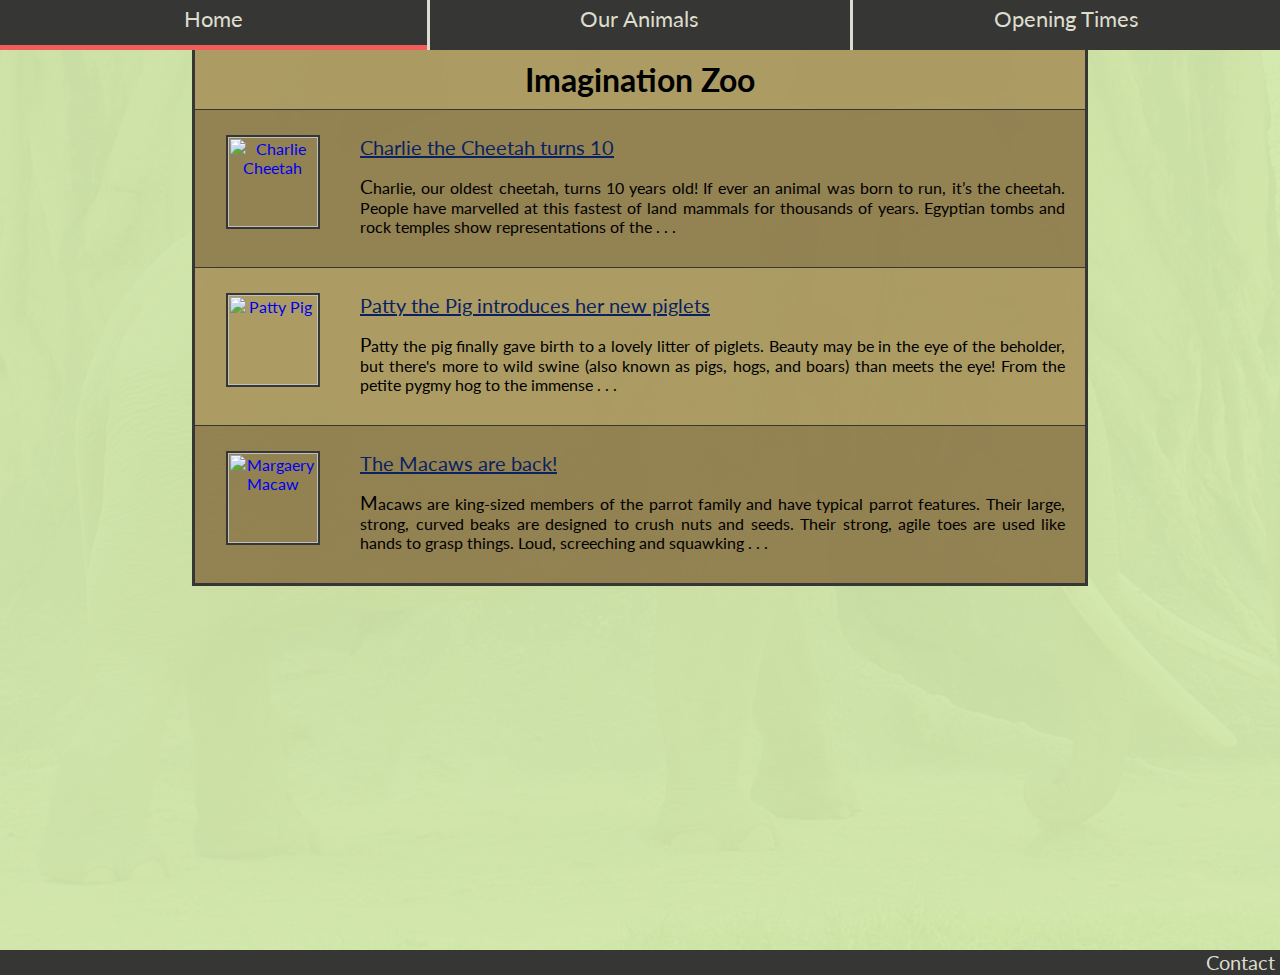
==== index.html @ d5e90212 "some changes with pics and stuff" ====
<!DOCTYPE HTML PUBLIC "-//W3C//DTD HTML 3.2 Final//EN">
<html>
  <head>
	<meta http-equiv="Content-Type" content="text/html; charset=UTF-8">
	<title>Imagination Zoo</title>
	<link rel="stylesheet" type="text/css" href="http://fonts.googleapis.com/css?family=Lato">
	<link rel="stylesheet" type="text/css" href="css/main.css">
	<link rel="stylesheet" href="http://maxcdn.bootstrapcdn.com/font-awesome/4.3.0/css/font-awesome.min.css">
	<script src="http://ajax.googleapis.com/ajax/libs/jquery/1.11.3/jquery.min.js"></script>
	<script src="js/init.js"></script>
  </head>
 
  <body onload='changeImage(25)'>
	<header>
		<div class="topbar topbar-left active">
		<a href="index.html">
			<div class="inner-topbar">Home</div>
		</a>
		</div>
		<div class="topbar topbar-mid">
		<a href="animals.html">
			<div class="inner-topbar">Our Animals</div>
		</a>
		</div>
		<div class="topbar topbar-right">
		<a href="openingtimes.html">
			<div class="inner-topbar">Opening Times</div>
		</a>
		</div>
	</header>
	<div id="main">
		<div id="bg-container"></div>
		<div id="bg-container-solidcolour"></div>
		<div class="float-left"></div>
		<div class="float-right"></div>
		<div class="float-fill">
			<div class="info">
				<h1>Imagination Zoo</h1>
				<div class="segment segment-odd">
					<div class="segment-left">
						<a href="cheetah.html">
							<img class="article-img" src="http://www.stockvault.net/data/2010/10/12/115317/small.jpg" alt="Charlie Cheetah">
						</a>
					</div>
					<a class = "article-title" href="cheetah.html">Charlie the Cheetah turns 10</a>
					<p class="preview">
						Charlie, our oldest cheetah, turns 10 years old! <br>
						If ever an animal was born to run, it’s the cheetah. People have marvelled at this fastest of land mammals for thousands of years. Egyptian tombs and rock temples show representations of the cheetah, and many ancient cultures used the cheetah for its hunting prowess, much the way falcons are used in many countries to accompany hunters. The cheetah has adorned the courts of kings, queens, and emperors, and its amazing grace and beauty still captive the world today.
					</p>
				</div>
				<div class="segment">
					<div class="segment-left">
						<a href="pig.html">
							<img class="article-img" src="http://www.stockvault.net/data/2011/01/01/116804/small.jpg" alt="Patty Pig">
						</a>
					</div>
					<a class = "article-title" href="pig.html">Patty the Pig introduces her new piglets</a>
					<p class="preview">
						Patty the pig finally gave birth to a lovely litter of piglets.
						<br>
						Beauty may be in the eye of the beholder, but there's more to wild swine (also known as pigs, hogs, and boars) than meets the eye! From the petite pygmy hog to the immense Eurasian wild pig, swine are fascinating animals. Each species has its own distinctive look, behaviour, and geographic region but shares many traits: strength, resourcefulness, and intelligence.
					</p>
				</div>
				<div class="segment segment-odd">
					<div class="segment-left">
						<a href="macaws.html">
							<img class="article-img" src="http://www.stockvault.net/data/2010/02/15/113075/small.jpg" alt="Margaery Macaw">
						</a>
					</div>
					<a class = "article-title" href="macaws.html">The Macaws are back!</a>
					<p class="preview">
						Macaws are king-sized members of the parrot family and have typical parrot features. Their large, strong, curved beaks are designed to crush nuts and seeds. Their strong, agile toes are used like hands to grasp things. Loud, screeching and squawking voices help make their presence known in dense rain forests. They are also famous for their bright colours, which seem bold and conspicuous to us but actually blend in well with the green leaves, red and yellow fruits, and bluish shadows of the forest homes.
					</p>
				</div>
			</div>
		</div>
		<div id="footer">
			<a class="footer-content" href="contact.html">Contact</a>
		</div>
	</div>
	
	<script src="js/index.js"></script>
  </body>
</html>
---- css/main.css ----
/* /// Page Structure \\\ */

html, body {
	height: 100%;
	width: 100%;
}

html {
	font-family: "Lato", "Arial";
	padding: 0px;
	margin: 0px;
}

body {
	padding: 0;
	margin: 0;
}

header, #footer {
	width: 100%; 
	background-color: #363635;
	display: table;
}

header {
	height: 50px;
}

#main {
	position: relative;
	width: 100%;
}

.float-left, .float-right {
	width: 15%;
	height: 100%;
}

div#footer {
	height: 25px;
}

/* /// Page Structure END \\\ */


/* /// Main Background \\\ */

#bg-container {
	z-index: -2;
	position: absolute;
	height: 100%;
	width: 100%;
	background: url("../res/elephant.jpg");
	background-attachment: fixed;
	background-repeat: no-repeat;
	background-position: center;
	background-size: cover;
}

#bg-container-solidcolour {
	z-index: -1;
	position: absolute;
	height: 100%;
	width: 100%;
	background-color: rgba(131, 191, 23, 0.35);
}

/* /// Main Background END \\\ */


/* /// Header \\\ */

.topbar.active {
	border-bottom: 5px solid #F15D58;
}

div.topbar {
	width: 33%;
	height: 100%;
	display: table-cell;
	vertical-align: middle;
}

div.topbar-mid {
	border-left: solid #DCDDCD;
	border-right: solid #DCDDCD;
}

div.inner-topbar {
	width: 100%;
	height: 100%;
	margin: 0 auto;
	display: inline-block;
	font-size: 22px;
	color: #DCDDCD;
	text-decoration: none;
	text-align: center; 
	padding-top: 10px;
}

topbar a {
	height: 100%;
}

/* /// Header END \\\ */


/* /// Sidebars \\\ */

#main .float-left {
	float: left;
	left: 0px;
}

#main .float-right {
	float: right;
	right: 0px;
}

/* /// Sidebars END \\\ */


/* /// Mid-section \\\ */

.float-fill {
	background-color: rgba(166, 143, 88, 0.85);
	padding: 0;
	overflow: auto; 
	border-left: solid #363635;
	border-right: solid #363635;
	border-bottom: solid #363635;
}

.float-fill h1 {
	text-align: center;
	margin-top: 10px;
	margin-bottom: 10px;
}

/* /// Mid-section END \\\ */


/* /// Page Article / Segments \\\ */

.article-title {
	color: #0B2260;
	font-size: 20px;
}

.article-img {
	border: solid #363635;
	border-width: 2px;
	max-width: 150px;
	height: 90px;
}

.preview {
	text-align: justify;
	padding: 0 20px;
}

.segment {
	padding-top: 25px;
	padding-bottom: 15px;
	border-top: 1px solid #363635;
	position: relative;
}

.segment-odd {
	background-color: rgba(121, 104, 64, 0.5);
}

.segment .segment-left {
	text-align: center;
	float: left;
	display: inline-block;
	width: 155px;
	height: 100px;
	margin-right: 10px;
}

.preview::first-letter {
	font-size: 1.2em;
}

/* /// Page Article / Segments END \\\ */


/* /// Footer \\\ */

.footer-content {
	height: 100%;
	float: right;
	text-decoration: none;
	color: #DCDDCD;
	padding-right: 5px;
	display: table-cell;
	vertical-align: middle;
	font-size: 20px;
}

/* /// Footer END \\\ */


/* /// Uncategorised \\\ */

.sub-title, div.opentimes {
	text-align: center;
	padding-top: 2px;
	padding-bottom: 2px;
}

.sub-title {
	margin-top: 5px;
	margin-bottom: 10px;
}

/* /// Uncategorised END \\\ */
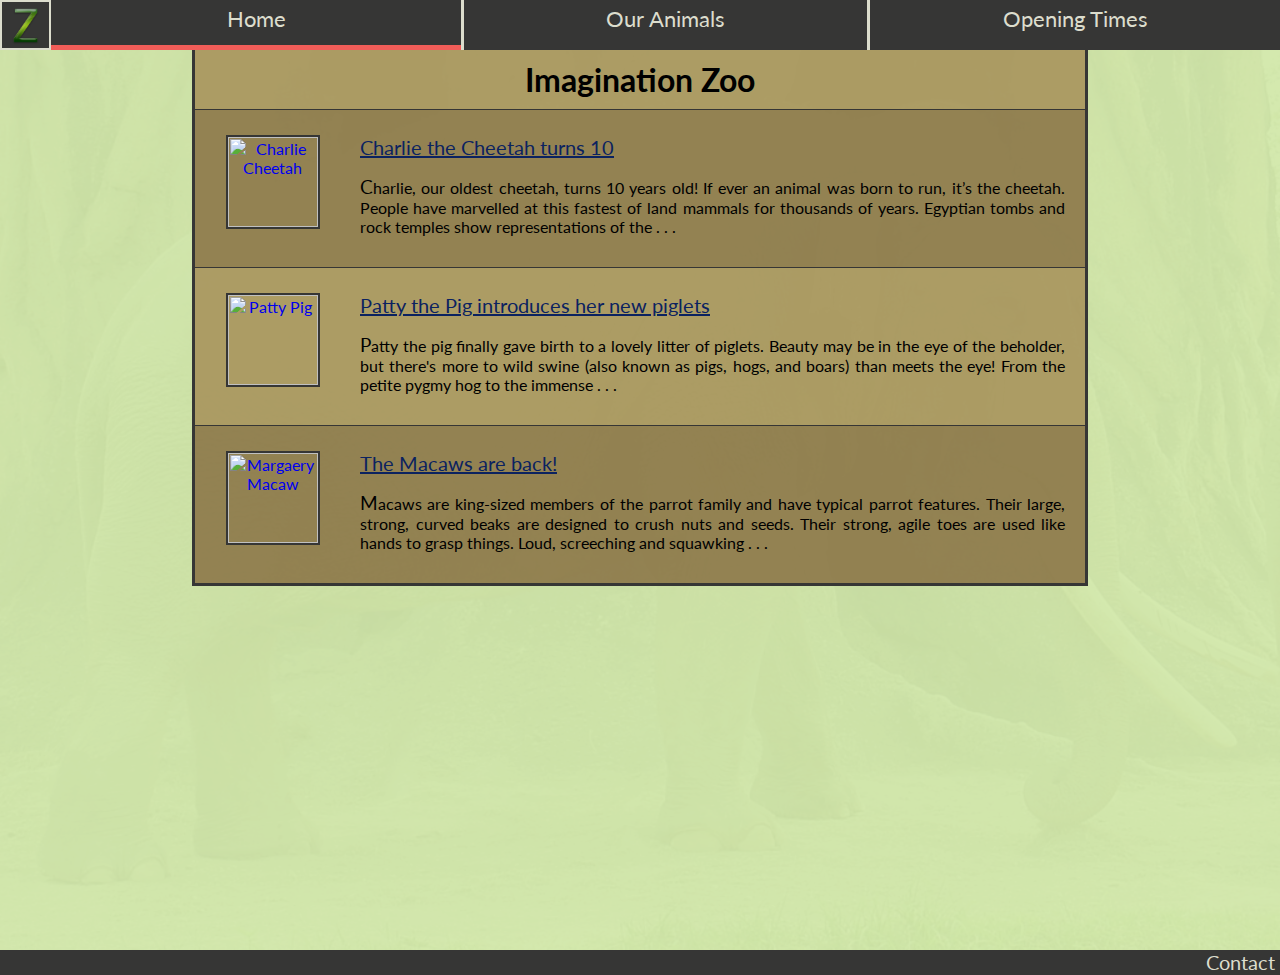
==== commit 93e3250b: "shitty icon added and same shitty img added as header logo" ====
--- a/index.html
+++ b/index.html
@@ -8,10 +8,15 @@
 	<link rel="stylesheet" href="http://maxcdn.bootstrapcdn.com/font-awesome/4.3.0/css/font-awesome.min.css">
 	<script src="http://ajax.googleapis.com/ajax/libs/jquery/1.11.3/jquery.min.js"></script>
 	<script src="js/init.js"></script>
+	<link rel="icon" type="image/png" href="res/favicon-32x32.png" sizes="32x32" />
+	<link rel="icon" type="image/png" href="res/favicon-16x16.png" sizes="16x16" />
   </head>
  
   <body onload='changeImage(25)'>
 	<header>
+		<div id="topbar-logo">
+			<img src="res/logo.png"/>
+		</div>
 		<div class="topbar topbar-left active">
 		<a href="index.html">
 			<div class="inner-topbar">Home</div>
--- a/css/main.css
+++ b/css/main.css
@@ -70,12 +70,23 @@
 
 /* /// Header \\\ */
 
+#topbar-logo {
+	text-align: center;
+	display: table-cell;
+	vertical-align: middle;
+	border: 2px solid #DCDDCD;
+}
+
+#topbar-logo img {
+	height: 45px;
+}
+
 .topbar.active {
 	border-bottom: 5px solid #F15D58;
 }
 
 div.topbar {
-	width: 33%;
+	width: 32%;
 	height: 100%;
 	display: table-cell;
 	vertical-align: middle;
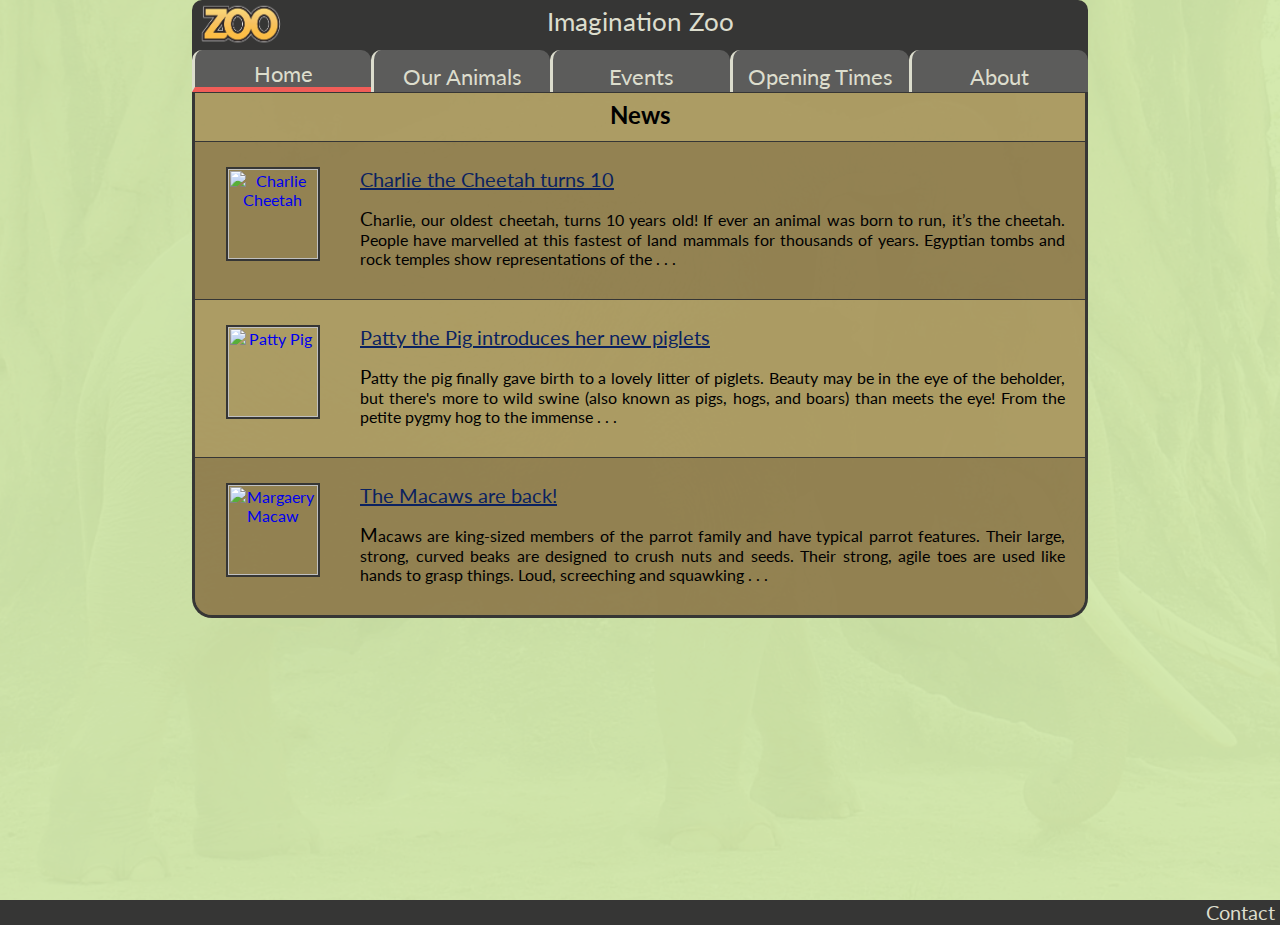
==== commit ea3d32b9: "new logo, new base layout, wireframes" ====
--- a/index.html
+++ b/index.html
@@ -13,34 +13,49 @@
   </head>
  
   <body onload='changeImage(25)'>
-	<header>
-		<div id="topbar-logo">
-			<img src="res/logo.png"/>
-		</div>
-		<div class="topbar topbar-left active">
-		<a href="index.html">
-			<div class="inner-topbar">Home</div>
-		</a>
-		</div>
-		<div class="topbar topbar-mid">
-		<a href="animals.html">
-			<div class="inner-topbar">Our Animals</div>
-		</a>
-		</div>
-		<div class="topbar topbar-right">
-		<a href="openingtimes.html">
-			<div class="inner-topbar">Opening Times</div>
-		</a>
-		</div>
-	</header>
 	<div id="main">
 		<div id="bg-container"></div>
 		<div id="bg-container-solidcolour"></div>
 		<div class="float-left"></div>
 		<div class="float-right"></div>
+		<div id="header">
+			<div id="top-topbar">
+				<div id="topbar-logo">
+					<img src="res/logo_new.png"/>
+				</div>
+				<p class="topbar-title">Imagination Zoo</p>
+			</div>
+			<div id="btm-topbar">
+				<div class="topbar topbar-left active">
+				<a href="index.html">
+					<div class="inner-topbar">Home</div>
+				</a>
+				</div>
+				<div class="topbar">
+				<a href="animals.html">
+					<div class="inner-topbar">Our Animals</div>
+				</a>
+				</div>
+				<div class="topbar">
+				<a href="events.html">
+					<div class="inner-topbar">Events</div>
+				</a>
+				</div>
+				<div class="topbar">
+				<a href="openingtimes.html">
+					<div class="inner-topbar">Opening Times</div>
+				</a>
+				</div>
+				<div class="topbar">
+				<a href="about.html">
+					<div class="inner-topbar">About</div>
+				</a>
+				</div>
+			</div>
+		</div>
 		<div class="float-fill">
 			<div class="info">
-				<h1>Imagination Zoo</h1>
+				<h2 class="sub-title">News</h2>
 				<div class="segment segment-odd">
 					<div class="segment-left">
 						<a href="cheetah.html">
--- a/css/main.css
+++ b/css/main.css
@@ -16,14 +16,21 @@
 	margin: 0;
 }
 
-header, #footer {
+#header {
+	border-top-left-radius: 10px;
+	border-top-right-radius: 10px;
+	height: 50px;
+	width: 70%;
+	display: table;
+	background-color: #363635;
+	border-bottom: 1px solid #363635;
+}
+
+#footer {
 	width: 100%; 
 	background-color: #363635;
 	display: table;
-}
-
-header {
-	height: 50px;
+	margin-top: 25px;
 }
 
 #main {
@@ -70,34 +77,56 @@
 
 /* /// Header \\\ */
 
+/* / Top Section \ */
+#top-topbar {
+	width: 100%;
+	height: 50px;
+	text-align: center;
+}
+
+
 #topbar-logo {
 	text-align: center;
 	display: table-cell;
 	vertical-align: middle;
-	border: 2px solid #DCDDCD;
+	position: absolute;
 }
 
 #topbar-logo img {
-	height: 45px;
+	height: 50px;
+	width: 100px;
+}
+
+.topbar-title {
+	margin: 0;
+	display: inline-block;
+	padding-top: 5px;
+	font-size: 26px;
+	color: #DCDDCD;
+}
+
+/* / Bottom Section \ */
+#btm-topbar {
+	width: 100%;
+	display: table;
 }
 
 .topbar.active {
 	border-bottom: 5px solid #F15D58;
 }
 
-div.topbar {
-	width: 32%;
+.topbar {
+	border-top-left-radius: 10px;
+	border-top-right-radius: 10px;
+	width: 20%;
 	height: 100%;
 	display: table-cell;
+	background-color: #5C5C5B;
+	border-left: solid #DCDDCD;
 	vertical-align: middle;
 }
 
-div.topbar-mid {
-	border-left: solid #DCDDCD;
-	border-right: solid #DCDDCD;
-}
-
-div.inner-topbar {
+.inner-topbar {
 	width: 100%;
 	height: 100%;
 	margin: 0 auto;
@@ -109,9 +138,10 @@
 	padding-top: 10px;
 }
 
-topbar a {
-	height: 100%;
-}
+/* Un-centres text vertically because fuck css
+/*.topbar a {
+	height: 100%;
+}*/
 
 /* /// Header END \\\ */
 
@@ -140,6 +170,8 @@
 	border-left: solid #363635;
 	border-right: solid #363635;
 	border-bottom: solid #363635;
+	border-bottom-left-radius: 20px;
+	border-bottom-right-radius: 20px;
 }
 
 .float-fill h1 {
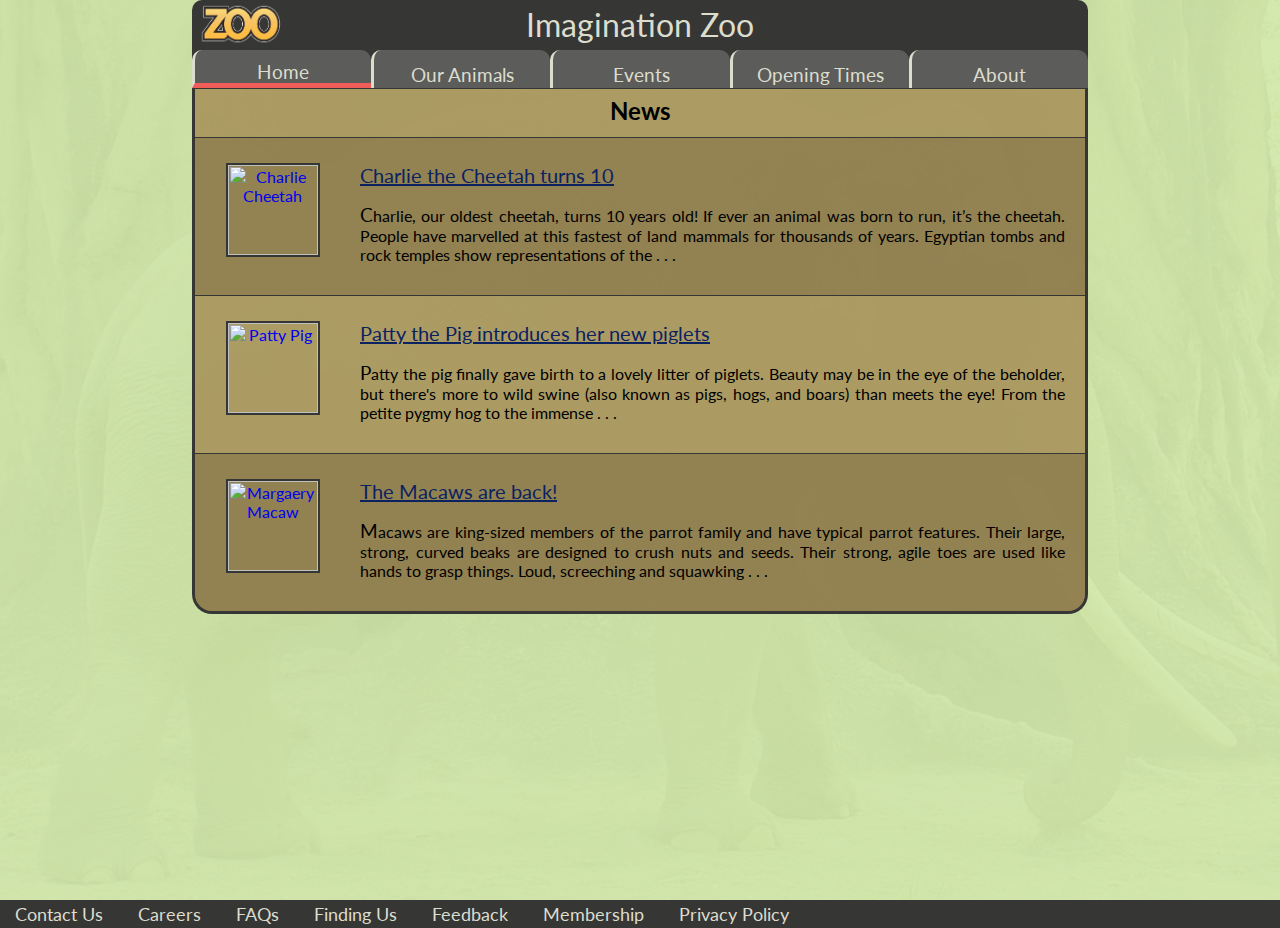
==== commit 02a45042: "some changes, events page added" ====
--- a/index.html
+++ b/index.html
@@ -12,7 +12,7 @@
 	<link rel="icon" type="image/png" href="res/favicon-16x16.png" sizes="16x16" />
   </head>
  
-  <body onload='changeImage(25)'>
+  <body onload='changeImage(20)'>
 	<div id="main">
 		<div id="bg-container"></div>
 		<div id="bg-container-solidcolour"></div>
@@ -23,10 +23,11 @@
 				<div id="topbar-logo">
 					<img src="res/logo_new.png"/>
 				</div>
+				<div id="topbar-right-balance"></div>
 				<p class="topbar-title">Imagination Zoo</p>
 			</div>
 			<div id="btm-topbar">
-				<div class="topbar topbar-left active">
+				<div class="topbar active">
 				<a href="index.html">
 					<div class="inner-topbar">Home</div>
 				</a>
@@ -95,7 +96,13 @@
 			</div>
 		</div>
 		<div id="footer">
-			<a class="footer-content" href="contact.html">Contact</a>
+			<a class="footer-content-first" href="contact.html">Contact Us</a>
+			<a class="footer-content" href="careers.html">Careers</a>
+			<a class="footer-content" href="faqs.html">FAQs</a>
+			<a class="footer-content" href="findus.html">Finding Us</a>
+			<a class="footer-content" href="feedback.html">Feedback</a>
+			<a class="footer-content" href="membership.html">Membership</a>
+			<a class="footer-content" href="privacypolicy.html">Privacy Policy</a>
 		</div>
 	</div>
 	
--- a/css/main.css
+++ b/css/main.css
@@ -29,9 +29,16 @@
 #footer {
 	width: 100%; 
 	background-color: #363635;
-	display: table;
 	margin-top: 25px;
-}
+	/* hidden to expand if zoomed in and overflow occurs
+		(not height: auto because floated elements apparently 
+		have 0 height and won't be considered) */
+	overflow: hidden;
+	/* padding to fill out footer since above fits to text size*/
+	padding-top: 3px;
+	padding-bottom: 5px;
+}
+
 
 #main {
 	position: relative;
@@ -41,10 +48,6 @@
 .float-left, .float-right {
 	width: 15%;
 	height: 100%;
-}
-
-div#footer {
-	height: 25px;
 }
 
 /* /// Page Structure END \\\ */
@@ -80,16 +83,23 @@
 /* / Top Section \ */
 #top-topbar {
 	width: 100%;
+	height: auto;
+	text-align: center;
+}
+
+
+#topbar-logo {
+	float: left;
+	display: inline-block;
+	vertical-align: middle;
+}
+
+#topbar-right-balance {
+	float: right;
+	display: inline-block;
+	vertical-align: middle;
 	height: 50px;
-	text-align: center;
-}
-
-
-#topbar-logo {
-	text-align: center;
-	display: table-cell;
-	vertical-align: middle;
-	position: absolute;
+	width: 100px;
 }
 
 #topbar-logo img {
@@ -101,8 +111,11 @@
 	margin: 0;
 	display: inline-block;
 	padding-top: 5px;
-	font-size: 26px;
+	padding-bottom: 5px;
+	font-size: 32px;
 	color: #DCDDCD;
+	position: relative;
+	text-align: center;
 }
 
 /* / Bottom Section \ */
@@ -131,17 +144,18 @@
 	height: 100%;
 	margin: 0 auto;
 	display: inline-block;
-	font-size: 22px;
+	font-size: 19px;
 	color: #DCDDCD;
 	text-decoration: none;
 	text-align: center; 
 	padding-top: 10px;
 }
 
-/* Un-centres text vertically because fuck css
-/*.topbar a {
-	height: 100%;
-}*/
+/* sometimes fucks up vertical alignment, sometimes
+	fixes it - CSS */
+.topbar a {
+	height: 100%;
+}
 
 /* /// Header END \\\ */
 
@@ -231,15 +245,22 @@
 
 /* /// Footer \\\ */
 
-.footer-content {
-	height: 100%;
-	float: right;
+.footer-content, .footer-content-first {
+	height: 20px;
+	float: left;
 	text-decoration: none;
 	color: #DCDDCD;
-	padding-right: 5px;
 	display: table-cell;
 	vertical-align: middle;
-	font-size: 20px;
+	font-size: 18px;
+}
+
+.footer-content-first {
+	padding-left: 15px;
+}
+
+.footer-content {
+	padding-left: 35px;
 }
 
 /* /// Footer END \\\ */
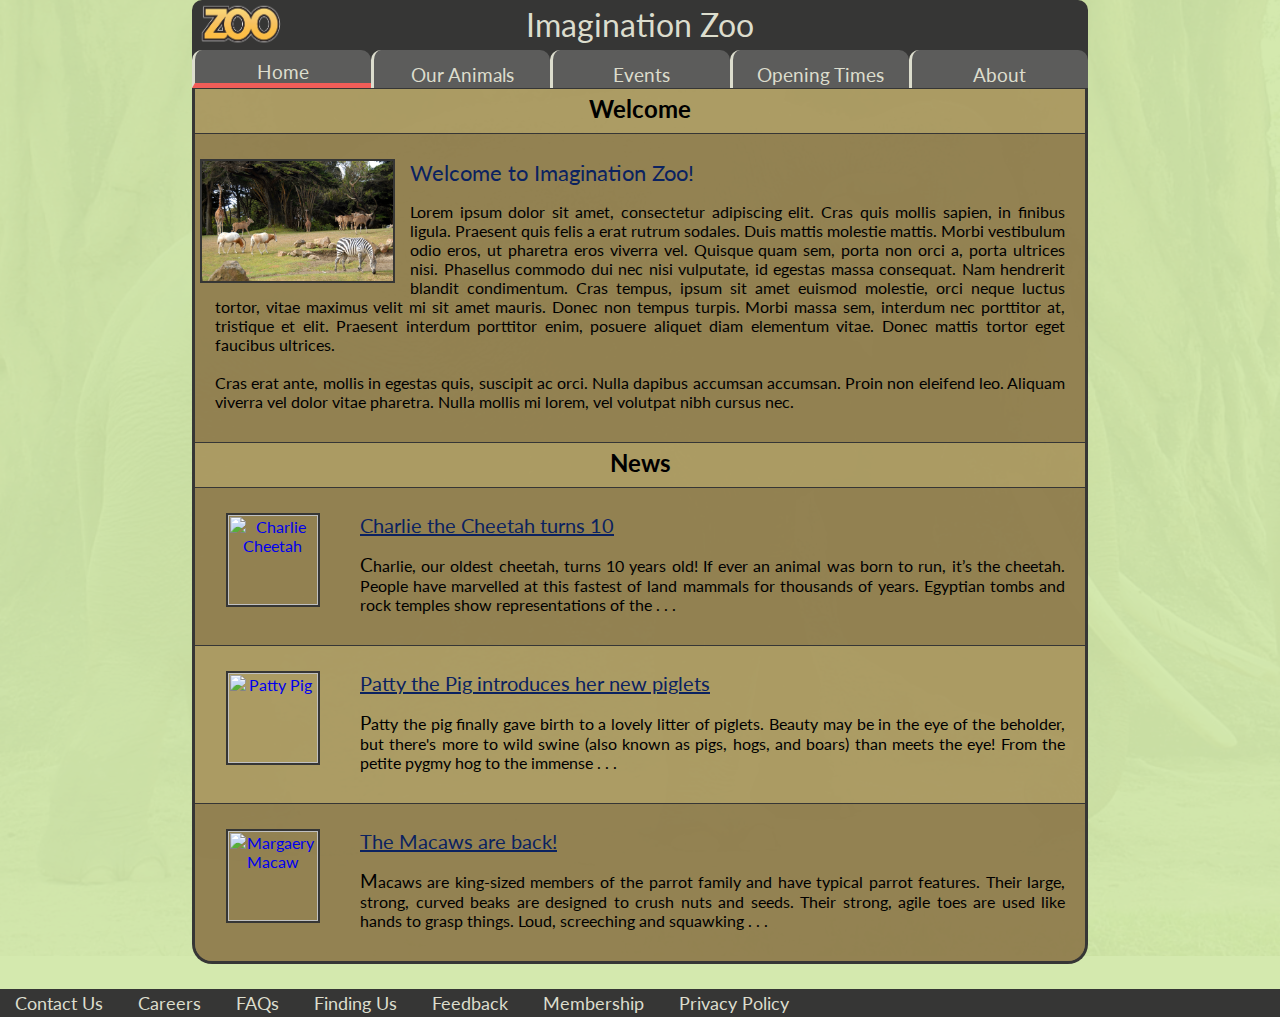
==== commit 8d9c7f98: "homepage wireframe changed to include welcome section, welcome section added to homepage, other shit" ====
--- a/index.html
+++ b/index.html
@@ -56,6 +56,19 @@
 		</div>
 		<div class="float-fill">
 			<div class="info">
+				<h2 class="sub-title">Welcome</h2>
+				<div class="segment segment-odd">
+					<div class="segment-left-large">
+						<img class="article-img-large" src="res/welcome.jpg" alt="Welcome">
+					</div>
+					<p id="title">Welcome to Imagination Zoo!</p>
+					<p class="article">
+						Lorem ipsum dolor sit amet, consectetur adipiscing elit. Cras quis mollis sapien, in finibus ligula. Praesent quis felis a erat rutrum sodales. Duis mattis molestie mattis. Morbi vestibulum odio eros, ut pharetra eros viverra vel. Quisque quam sem, porta non orci a, porta ultrices nisi. Phasellus commodo dui nec nisi vulputate, id egestas massa consequat. Nam hendrerit blandit condimentum. Cras tempus, ipsum sit amet euismod molestie, orci neque luctus tortor, vitae maximus velit mi sit amet mauris. Donec non tempus turpis. Morbi massa sem, interdum nec porttitor at, tristique et elit. Praesent interdum porttitor enim, posuere aliquet diam elementum vitae. Donec mattis tortor eget faucibus ultrices. 
+						<br>
+						<br>
+						Cras erat ante, mollis in egestas quis, suscipit ac orci. Nulla dapibus accumsan accumsan. Proin non eleifend leo. Aliquam viverra vel dolor vitae pharetra. Nulla mollis mi lorem, vel volutpat nibh cursus nec.
+					</p>
+				</div>
 				<h2 class="sub-title">News</h2>
 				<div class="segment segment-odd">
 					<div class="segment-left">
--- a/css/main.css
+++ b/css/main.css
@@ -23,7 +23,6 @@
 	width: 70%;
 	display: table;
 	background-color: #363635;
-	border-bottom: 1px solid #363635;
 }
 
 #footer {
@@ -199,19 +198,37 @@
 
 /* /// Page Article / Segments \\\ */
 
+.article-title, #title {
+	color: #0B2260;
+}
+
+#title {
+	margin-top: 0px;
+	margin-bottom: 0px;
+	font-size: 22px;
+	padding: 0 20px;
+}
+
 .article-title {
-	color: #0B2260;
 	font-size: 20px;
 }
 
-.article-img {
+.article-img, .article-img-large, #zoo-main {
 	border: solid #363635;
 	border-width: 2px;
+}
+
+.article-img {
 	max-width: 150px;
 	height: 90px;
 }
 
-.preview {
+.article-img-large {
+	height: 120px;
+	max-width: 200px;
+}
+
+.preview, .article {
 	text-align: justify;
 	padding: 0 20px;
 }
@@ -227,13 +244,18 @@
 	background-color: rgba(121, 104, 64, 0.5);
 }
 
-.segment .segment-left {
+.segment .segment-left, .segment-left-large {
 	text-align: center;
 	float: left;
 	display: inline-block;
 	width: 155px;
 	height: 100px;
 	margin-right: 10px;
+}
+
+.segment-left-large {
+	width: 205px;
+	height: 125px;
 }
 
 .preview::first-letter {
@@ -266,17 +288,38 @@
 /* /// Footer END \\\ */
 
 
+/* /// About Page \\\ */
+
+img#zoo-main {
+	width: 350px;
+	float: left;
+	margin-left: 15px;
+	margin-right: 15px;
+	margin-bottom: 10px;
+}
+
+#zoo-about {
+	text-align: justify;
+	margin: 0px 15px;
+}
+
+/* /// About Page END \\\ */
+
+
 /* /// Uncategorised \\\ */
 
 .sub-title, div.opentimes {
+	border-top: 1px solid #363635;
 	text-align: center;
 	padding-top: 2px;
 	padding-bottom: 2px;
 }
 
 .sub-title {
-	margin-top: 5px;
-	margin-bottom: 10px;
+	padding-top: 5px;
+	padding-bottom: 10px;
+	margin-top: 0;
+	margin-bottom: 0;
 }
 
 /* /// Uncategorised END \\\ */
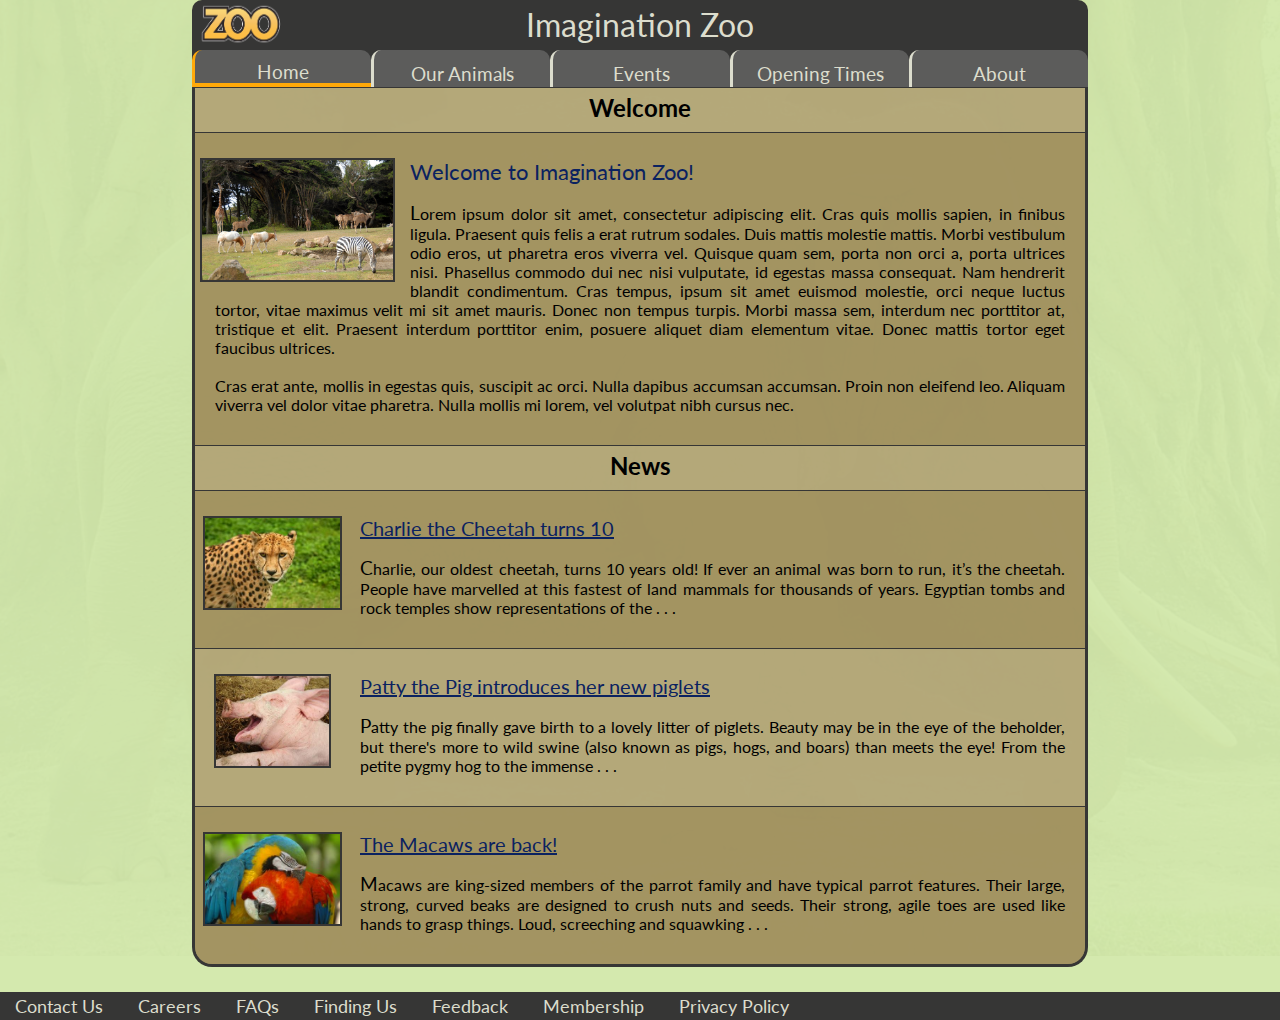
==== commit 1aab2997: "few changes, cleanup, shit" ====
--- a/index.html
+++ b/index.html
@@ -5,7 +5,6 @@
 	<title>Imagination Zoo</title>
 	<link rel="stylesheet" type="text/css" href="http://fonts.googleapis.com/css?family=Lato">
 	<link rel="stylesheet" type="text/css" href="css/main.css">
-	<link rel="stylesheet" href="http://maxcdn.bootstrapcdn.com/font-awesome/4.3.0/css/font-awesome.min.css">
 	<script src="http://ajax.googleapis.com/ajax/libs/jquery/1.11.3/jquery.min.js"></script>
 	<script src="js/init.js"></script>
 	<link rel="icon" type="image/png" href="res/favicon-32x32.png" sizes="32x32" />
@@ -73,7 +72,7 @@
 				<div class="segment segment-odd">
 					<div class="segment-left">
 						<a href="cheetah.html">
-							<img class="article-img" src="http://www.stockvault.net/data/2010/10/12/115317/small.jpg" alt="Charlie Cheetah">
+							<img class="article-img" src="res/cheetah.jpg" alt="Charlie Cheetah">
 						</a>
 					</div>
 					<a class = "article-title" href="cheetah.html">Charlie the Cheetah turns 10</a>
@@ -85,7 +84,7 @@
 				<div class="segment">
 					<div class="segment-left">
 						<a href="pig.html">
-							<img class="article-img" src="http://www.stockvault.net/data/2011/01/01/116804/small.jpg" alt="Patty Pig">
+							<img class="article-img" src="res/pig.jpg" alt="Patty Pig">
 						</a>
 					</div>
 					<a class = "article-title" href="pig.html">Patty the Pig introduces her new piglets</a>
@@ -98,7 +97,7 @@
 				<div class="segment segment-odd">
 					<div class="segment-left">
 						<a href="macaws.html">
-							<img class="article-img" src="http://www.stockvault.net/data/2010/02/15/113075/small.jpg" alt="Margaery Macaw">
+							<img class="article-img" src="res/macaw.jpg" alt="Margaery Macaw">
 						</a>
 					</div>
 					<a class = "article-title" href="macaws.html">The Macaws are back!</a>
--- a/css/main.css
+++ b/css/main.css
@@ -93,6 +93,8 @@
 	vertical-align: middle;
 }
 
+/* serves to balance the logo on the opposite side so the title stays centred
+	(because floated logo ruins centring of title), even on zoom */
 #topbar-right-balance {
 	float: right;
 	display: inline-block;
@@ -124,7 +126,8 @@
 }
 
 .topbar.active {
-	border-bottom: 5px solid #F15D58;
+	border-bottom: 4px solid #FFA909;
+	border-left: solid #FFA909 !important;
 }
 
 .topbar {
@@ -150,8 +153,6 @@
 	padding-top: 10px;
 }
 
-/* sometimes fucks up vertical alignment, sometimes
-	fixes it - CSS */
 .topbar a {
 	height: 100%;
 }
@@ -177,7 +178,7 @@
 /* /// Mid-section \\\ */
 
 .float-fill {
-	background-color: rgba(166, 143, 88, 0.85);
+	background-color: rgba(175, 157, 113, 0.85);
 	padding: 0;
 	overflow: auto; 
 	border-left: solid #363635;
@@ -213,7 +214,21 @@
 	font-size: 20px;
 }
 
-.article-img, .article-img-large, #zoo-main {
+.sub-title, .opentimes {
+	border-top: 1px solid #363635;
+	text-align: center;
+	padding-top: 2px;
+	padding-bottom: 2px;
+}
+
+.sub-title {
+	padding-top: 5px;
+	padding-bottom: 10px;
+	margin-top: 0;
+	margin-bottom: 0;
+}
+
+.article-img, .article-img-large, #article-title-img {
 	border: solid #363635;
 	border-width: 2px;
 }
@@ -241,7 +256,7 @@
 }
 
 .segment-odd {
-	background-color: rgba(121, 104, 64, 0.5);
+	background-color: rgba(145, 127, 73, 0.5);
 }
 
 .segment .segment-left, .segment-left-large {
@@ -258,7 +273,16 @@
 	height: 125px;
 }
 
-.preview::first-letter {
+.return {
+	display: inline-block;
+	margin-left: 15px;
+	color: #0B2260;
+	font-size: 18px;
+	margin-top: 5px;
+	margin-bottom: 5px;
+}
+
+.article::first-letter, .preview::first-letter, #article-about::first-letter {
 	font-size: 1.2em;
 }
 
@@ -288,9 +312,9 @@
 /* /// Footer END \\\ */
 
 
-/* /// About Page \\\ */
-
-img#zoo-main {
+/* /// Large image article pages \\\ */
+
+#article-title-img {
 	width: 350px;
 	float: left;
 	margin-left: 15px;
@@ -298,29 +322,11 @@
 	margin-bottom: 10px;
 }
 
-#zoo-about {
+#article-about {
 	text-align: justify;
 	margin: 0px 15px;
 }
 
-/* /// About Page END \\\ */
-
-
-/* /// Uncategorised \\\ */
-
-.sub-title, div.opentimes {
-	border-top: 1px solid #363635;
-	text-align: center;
-	padding-top: 2px;
-	padding-bottom: 2px;
-}
-
-.sub-title {
-	padding-top: 5px;
-	padding-bottom: 10px;
-	margin-top: 0;
-	margin-bottom: 0;
-}
-
-/* /// Uncategorised END \\\ */
-
+/* /// Large image article pages END \\\ */
+
+
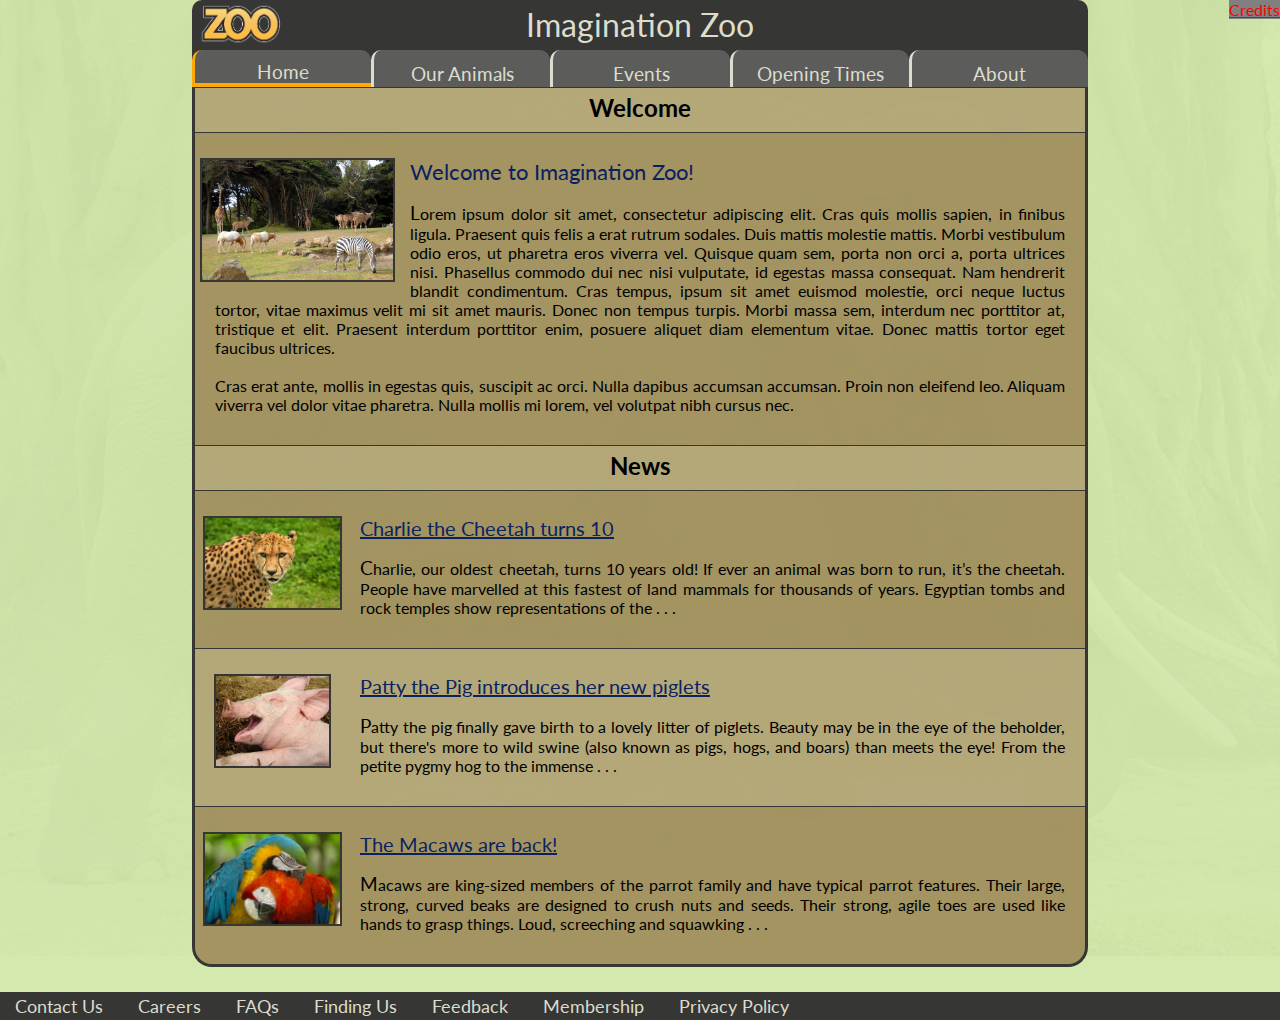
==== commit ccef497b: "added credits link to all pages, credits page to credit all image resources" ====
--- a/index.html
+++ b/index.html
@@ -12,6 +12,7 @@
   </head>
  
   <body onload='changeImage(20)'>
+	<a id="credits-link" href="credits.html">Credits</a>
 	<div id="main">
 		<div id="bg-container"></div>
 		<div id="bg-container-solidcolour"></div>
--- a/css/main.css
+++ b/css/main.css
@@ -329,4 +329,13 @@
 
 /* /// Large image article pages END \\\ */
 
-
+/* /// Other \\\ */
+
+#credits-link {
+	z-index: 1;
+	background-color: gray;
+	color: red;
+	position: absolute;
+	top: 0;
+	right: 0;
+}
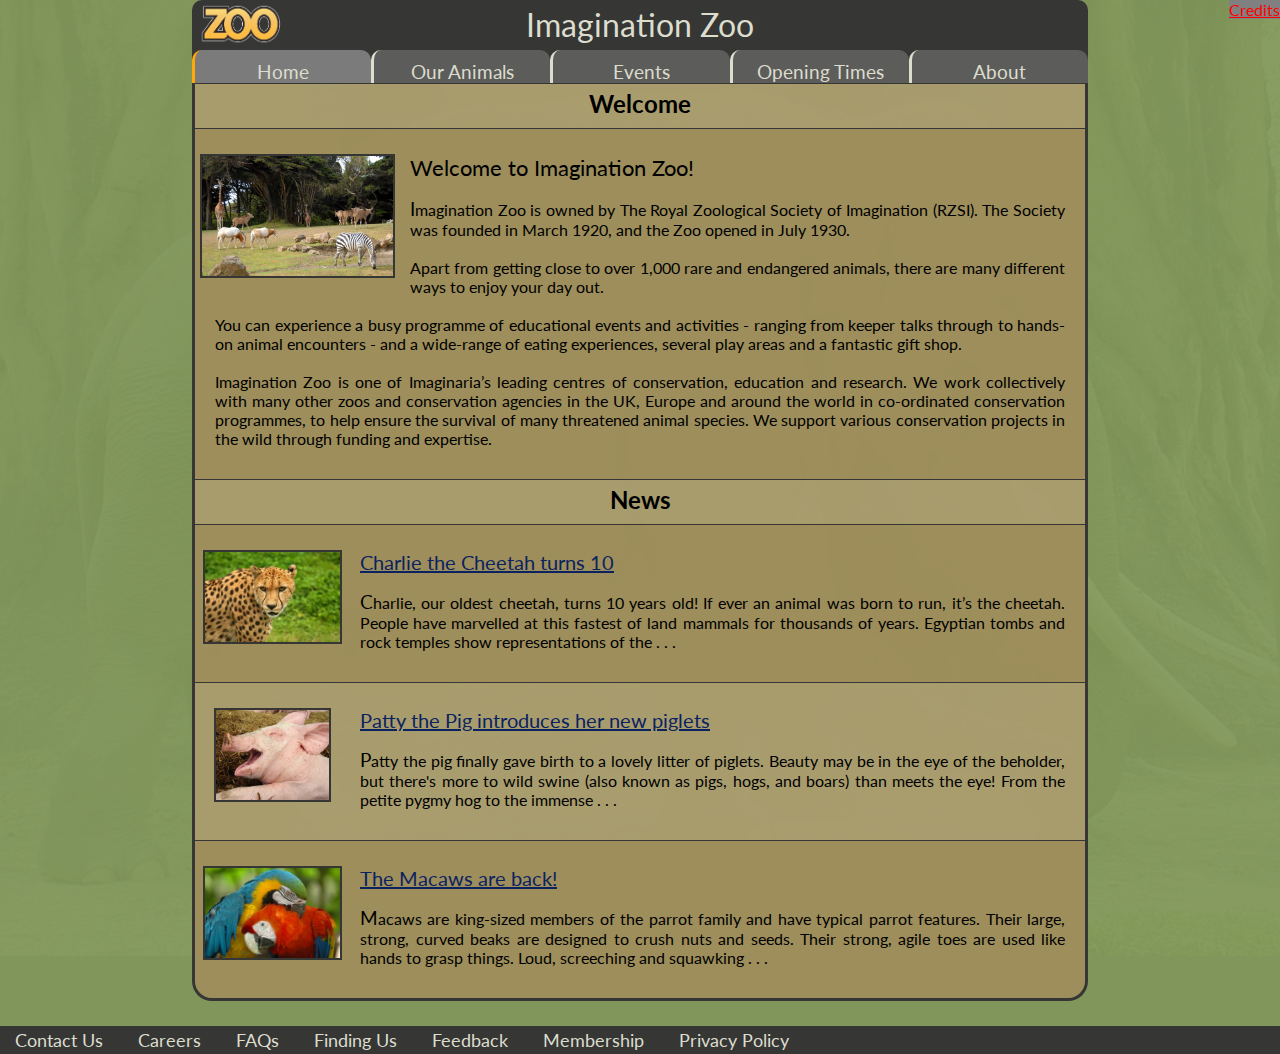
==== commit 65e364df: "Swapped out filler text for some original(TM) text content, css for older FF versions" ====
--- a/index.html
+++ b/index.html
@@ -63,10 +63,16 @@
 					</div>
 					<p id="title">Welcome to Imagination Zoo!</p>
 					<p class="article">
-						Lorem ipsum dolor sit amet, consectetur adipiscing elit. Cras quis mollis sapien, in finibus ligula. Praesent quis felis a erat rutrum sodales. Duis mattis molestie mattis. Morbi vestibulum odio eros, ut pharetra eros viverra vel. Quisque quam sem, porta non orci a, porta ultrices nisi. Phasellus commodo dui nec nisi vulputate, id egestas massa consequat. Nam hendrerit blandit condimentum. Cras tempus, ipsum sit amet euismod molestie, orci neque luctus tortor, vitae maximus velit mi sit amet mauris. Donec non tempus turpis. Morbi massa sem, interdum nec porttitor at, tristique et elit. Praesent interdum porttitor enim, posuere aliquet diam elementum vitae. Donec mattis tortor eget faucibus ultrices. 
-						<br>
-						<br>
-						Cras erat ante, mollis in egestas quis, suscipit ac orci. Nulla dapibus accumsan accumsan. Proin non eleifend leo. Aliquam viverra vel dolor vitae pharetra. Nulla mollis mi lorem, vel volutpat nibh cursus nec.
+Imagination Zoo is owned by The Royal Zoological Society of Imagination (RZSI). The Society was founded in March 1920, and the Zoo opened in July 1930. 
+<br>
+<br>
+Apart from getting close to over 1,000 rare and endangered animals, there are many different ways to enjoy your day out. 
+<br>
+<br>
+You can experience a busy programme of educational events and activities - ranging from keeper talks through to hands-on animal encounters - and a wide-range of eating experiences, several play areas and a fantastic gift shop. 
+<br>
+<br>
+Imagination Zoo is one of Imaginaria’s leading centres of conservation, education and research. We work collectively with many other zoos and conservation agencies in the UK, Europe and around the world in co-ordinated conservation programmes, to help ensure the survival of many threatened animal species. We support various conservation projects in the wild through funding and expertise. 
 					</p>
 				</div>
 				<h2 class="sub-title">News</h2>
--- a/css/main.css
+++ b/css/main.css
@@ -9,6 +9,7 @@
 	font-family: "Lato", "Arial";
 	padding: 0px;
 	margin: 0px;
+	background-color: gray;
 }
 
 body {
@@ -38,7 +39,6 @@
 	padding-bottom: 5px;
 }
 
-
 #main {
 	position: relative;
 	width: 100%;
@@ -47,6 +47,14 @@
 .float-left, .float-right {
 	width: 15%;
 	height: 100%;
+}
+
+a {
+	color: #0B2260;
+}
+
+a:hover {
+	color: #3C4E80;
 }
 
 /* /// Page Structure END \\\ */
@@ -59,7 +67,6 @@
 	position: absolute;
 	height: 100%;
 	width: 100%;
-	background: url("../res/elephant.jpg");
 	background-attachment: fixed;
 	background-repeat: no-repeat;
 	background-position: center;
@@ -126,19 +133,32 @@
 }
 
 .topbar.active {
-	border-bottom: 4px solid #FFA909;
+	background-color: #7B7B7B;
 	border-left: solid #FFA909 !important;
 }
 
 .topbar {
+	float: left;
 	border-top-left-radius: 10px;
 	border-top-right-radius: 10px;
-	width: 20%;
+	/* min-width so topbar tabs move to next line on browser resize */
+	min-width: 20%;
 	height: 100%;
 	display: table-cell;
 	background-color: #5C5C5B;
 	border-left: solid #DCDDCD;
 	vertical-align: middle;
+	/* border-box means borders don't increase size of element */ 
+	box-sizing: border-box; 
+	-moz-box-sizing: border-box;
+}
+
+.topbar:hover {
+	background-color: #707070;
+}
+
+.topbar.active:hover {
+	background-color: #7F7F7F;
 }
 
 .inner-topbar {
@@ -199,10 +219,6 @@
 
 /* /// Page Article / Segments \\\ */
 
-.article-title, #title {
-	color: #0B2260;
-}
-
 #title {
 	margin-top: 0px;
 	margin-bottom: 0px;
@@ -253,6 +269,8 @@
 	padding-bottom: 15px;
 	border-top: 1px solid #363635;
 	position: relative;
+	/* overflow auto so style carries on if large image / video breaks boundaries */
+	overflow: auto;
 }
 
 .segment-odd {
@@ -276,7 +294,6 @@
 .return {
 	display: inline-block;
 	margin-left: 15px;
-	color: #0B2260;
 	font-size: 18px;
 	margin-top: 5px;
 	margin-bottom: 5px;
@@ -301,6 +318,10 @@
 	font-size: 18px;
 }
 
+.footer-content:hover, .footer-content-first:hover {
+	color: #858FAF;
+}
+
 .footer-content-first {
 	padding-left: 15px;
 }
@@ -328,6 +349,33 @@
 }
 
 /* /// Large image article pages END \\\ */
+
+
+/* /// Pagination \\\ */
+
+#pg-btns {
+	border-top: 1px solid #363635;
+	text-align: center;
+}
+
+.pg-btn {
+	display: inline-block;
+	margin: 10px 5px;
+	border: 2px solid black;
+	background-color: #DCDDCD;
+	color: #363635;
+	padding-left: 5px;
+	padding-right: 5px;
+	cursor: pointer;
+}
+
+.active-pg {
+	background-color: #363635;
+	color: #DCDDCD;
+}
+
+/* /// Pagination END \\\ */
+
 
 /* /// Other \\\ */
 
@@ -339,3 +387,9 @@
 	top: 0;
 	right: 0;
 }
+
+#aboutVid {
+	text-align: center;
+	margin-top: 50px;
+	margin-bottom: 15px;
+}
